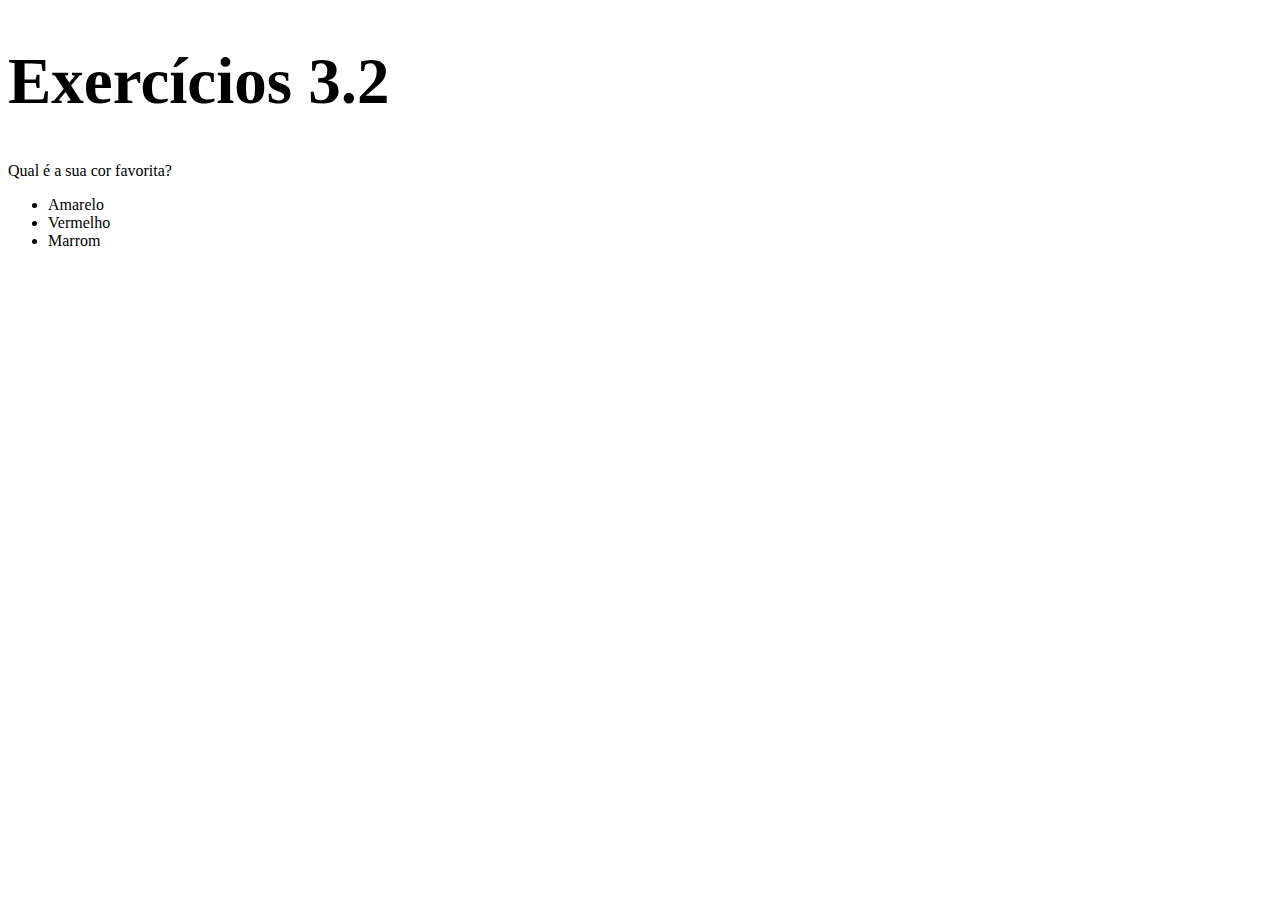
==== Fundamentos/bloco-3-introducao-a-html-e-css/dia-2-html-css-primeiros-passos-em-css/index.html @ 9eb84dbc "modifica fonte" ====
<!DOCTYPE html>
<html lang="pt-br">
<head>
    <meta charset="UTF-8">
    <meta http-equiv="X-UA-Compatible" content="IE=edge">
    <meta name="viewport" content="width=device-width, initial-scale=1.0">
    <title>HTML</title>
    <style>

        h1{ font-size: 65px;
        }

    </style>
</head>
<body>
    <h1>Exercícios 3.2</h1>
    <p>Qual é a sua cor favorita?</p>
    <ul>
      <li>Amarelo</li>
      <li>Vermelho</li>
      <li>Marrom</li>
    </ul>
</body>
</html>
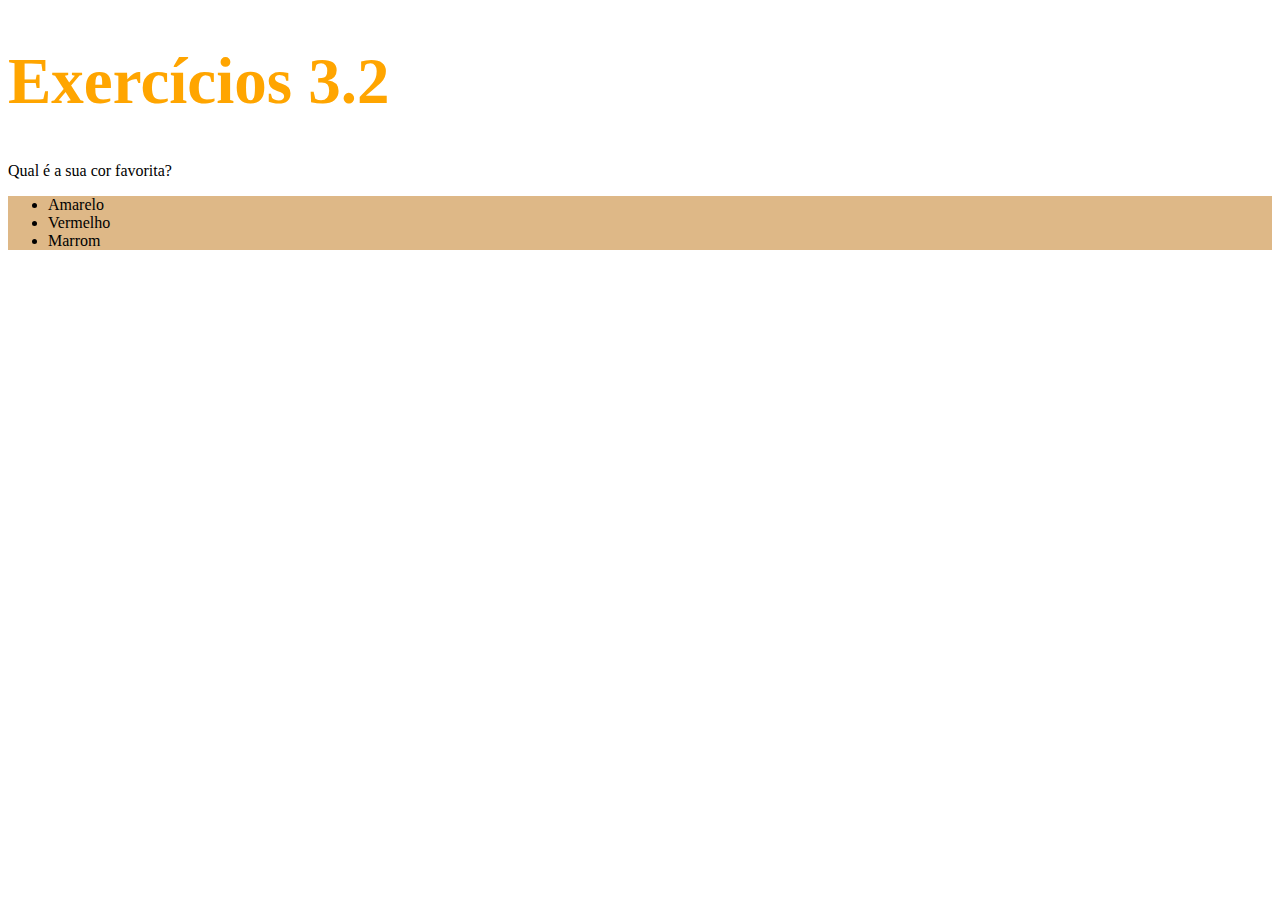
==== commit b7383087: "modifica cor de fundo lista" ====
--- a/Fundamentos/bloco-3-introducao-a-html-e-css/dia-2-html-css-primeiros-passos-em-css/index.html
+++ b/Fundamentos/bloco-3-introducao-a-html-e-css/dia-2-html-css-primeiros-passos-em-css/index.html
@@ -8,6 +8,10 @@
     <style>
 
         h1{ font-size: 65px;
+            color: orange;
+        }
+        ul{
+            background-color: burlywood;
         }
 
     </style>
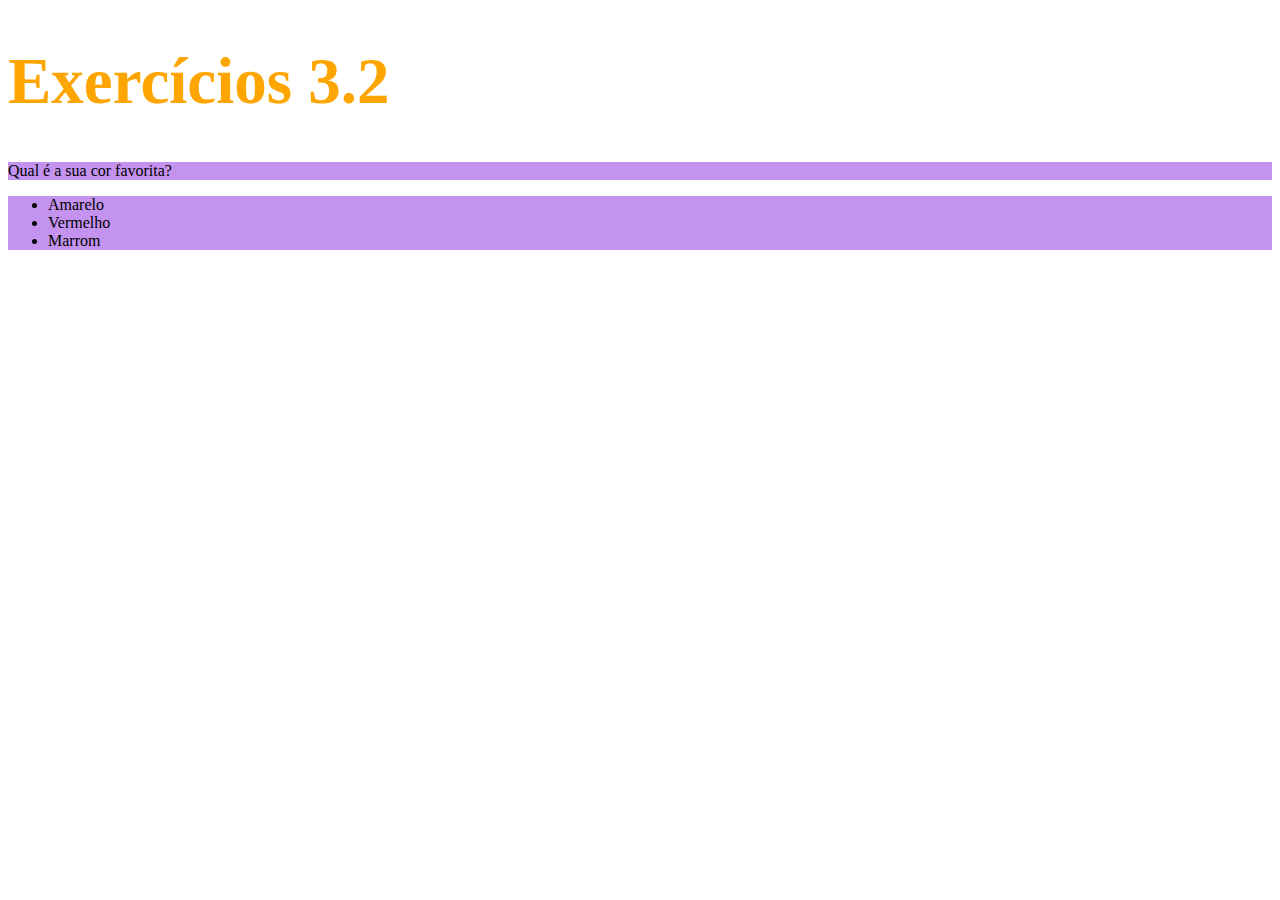
==== commit 5815147c: "modifica cor de fundo p e li" ====
--- a/Fundamentos/bloco-3-introducao-a-html-e-css/dia-2-html-css-primeiros-passos-em-css/index.html
+++ b/Fundamentos/bloco-3-introducao-a-html-e-css/dia-2-html-css-primeiros-passos-em-css/index.html
@@ -13,13 +13,15 @@
         ul{
             background-color: burlywood;
         }
-
+        .modifica{
+            background-color: rgb(195, 147, 239);
+        }
     </style>
 </head>
 <body>
     <h1>Exercícios 3.2</h1>
-    <p>Qual é a sua cor favorita?</p>
-    <ul>
+    <p class="modifica">Qual é a sua cor favorita?</p>
+    <ul class="modifica">
       <li>Amarelo</li>
       <li>Vermelho</li>
       <li>Marrom</li>
